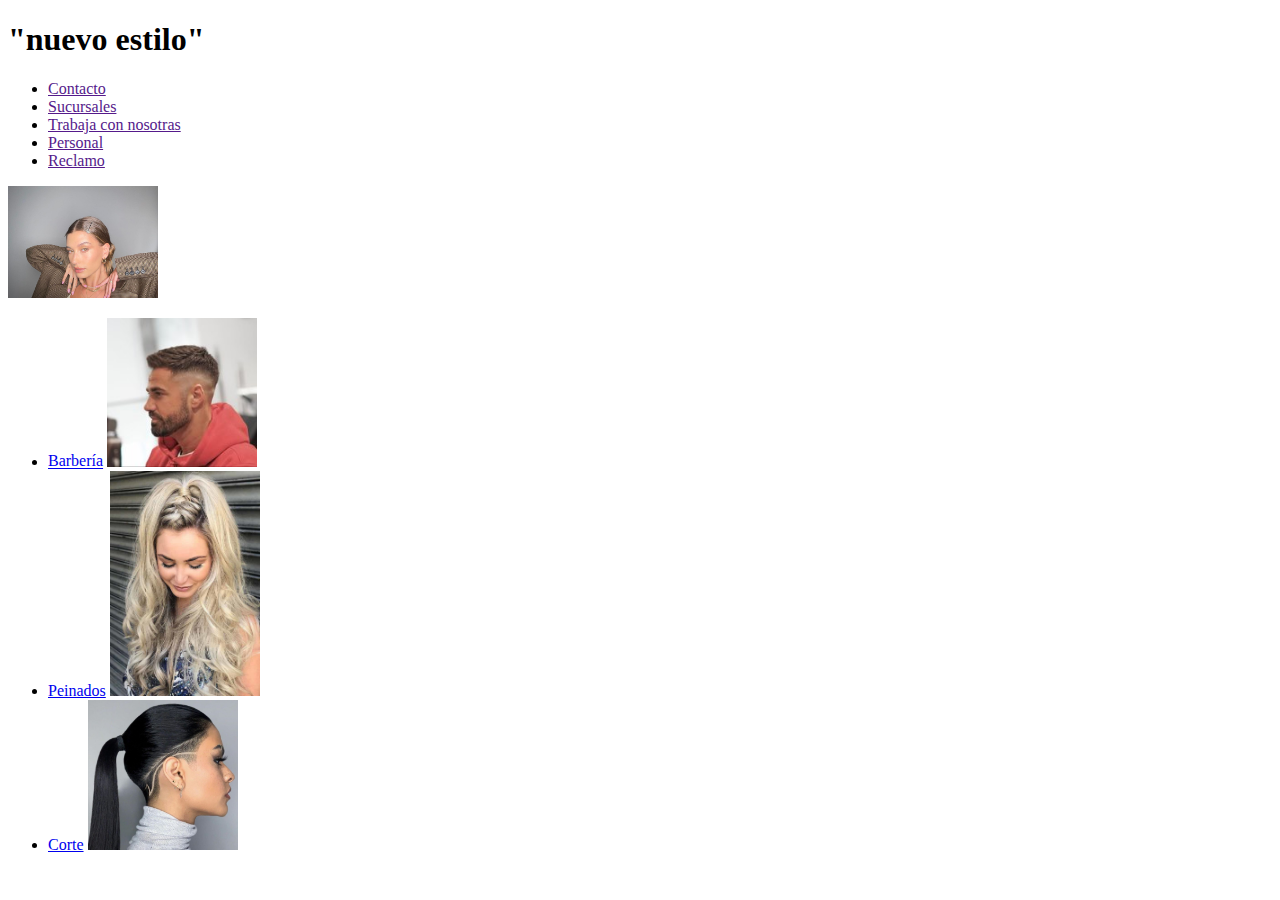
==== index.html @ f0ed3797 "Add files via upload" ====
<!DOCTYPE html>
<html lang="en">
<head>
    <meta charset="UTF-8">
    <meta http-equiv="X-UA-Compatible" content="IE=edge">
    <meta name="viewport" content="width=device-width, initial-scale=1.0">
    <title>Document</title>
</head>
<body>
    <header> 
        <nav>
            <h1>"nuevo estilo"</h1>
              <ul> 
                <li> <a href="">Contacto</a> </li>
                <li> <a href="">Sucursales</a> </li>
                <li> <a href="">Trabaja con nosotras</a> </li>
                <li> <a href="">Personal</a> </li>
                <li> <a href="">Reclamo</a> </li>
          
              </ul>
        </nav>
    </header>
    <div>
        <img width="150px"src="portada2.jpg" alt="" srcset="">
    </div>
    <section>
        <div>
            <a href="">
                <ul>
                    <li>
                      <a href="barberia.html"> Barbería</a> 
                      <img width="150px"src="cortehombre.jpeg" alt="" srcset="">
                    </li>   
                    <li>
                        <a href="peinados.html"> Peinados</a> 
                        <img width="150px"src="peinado.jpeg" alt="" srcset="">
                      </li> 
                      <li>
                        <a href="corte.html"> Corte</a> 
                        <img width="150px"src="cortemujer.jpeg" alt="" srcset="">
                      </li> 
                </ul>
            </a>
        </div>
    </section>       
</body>
</html>
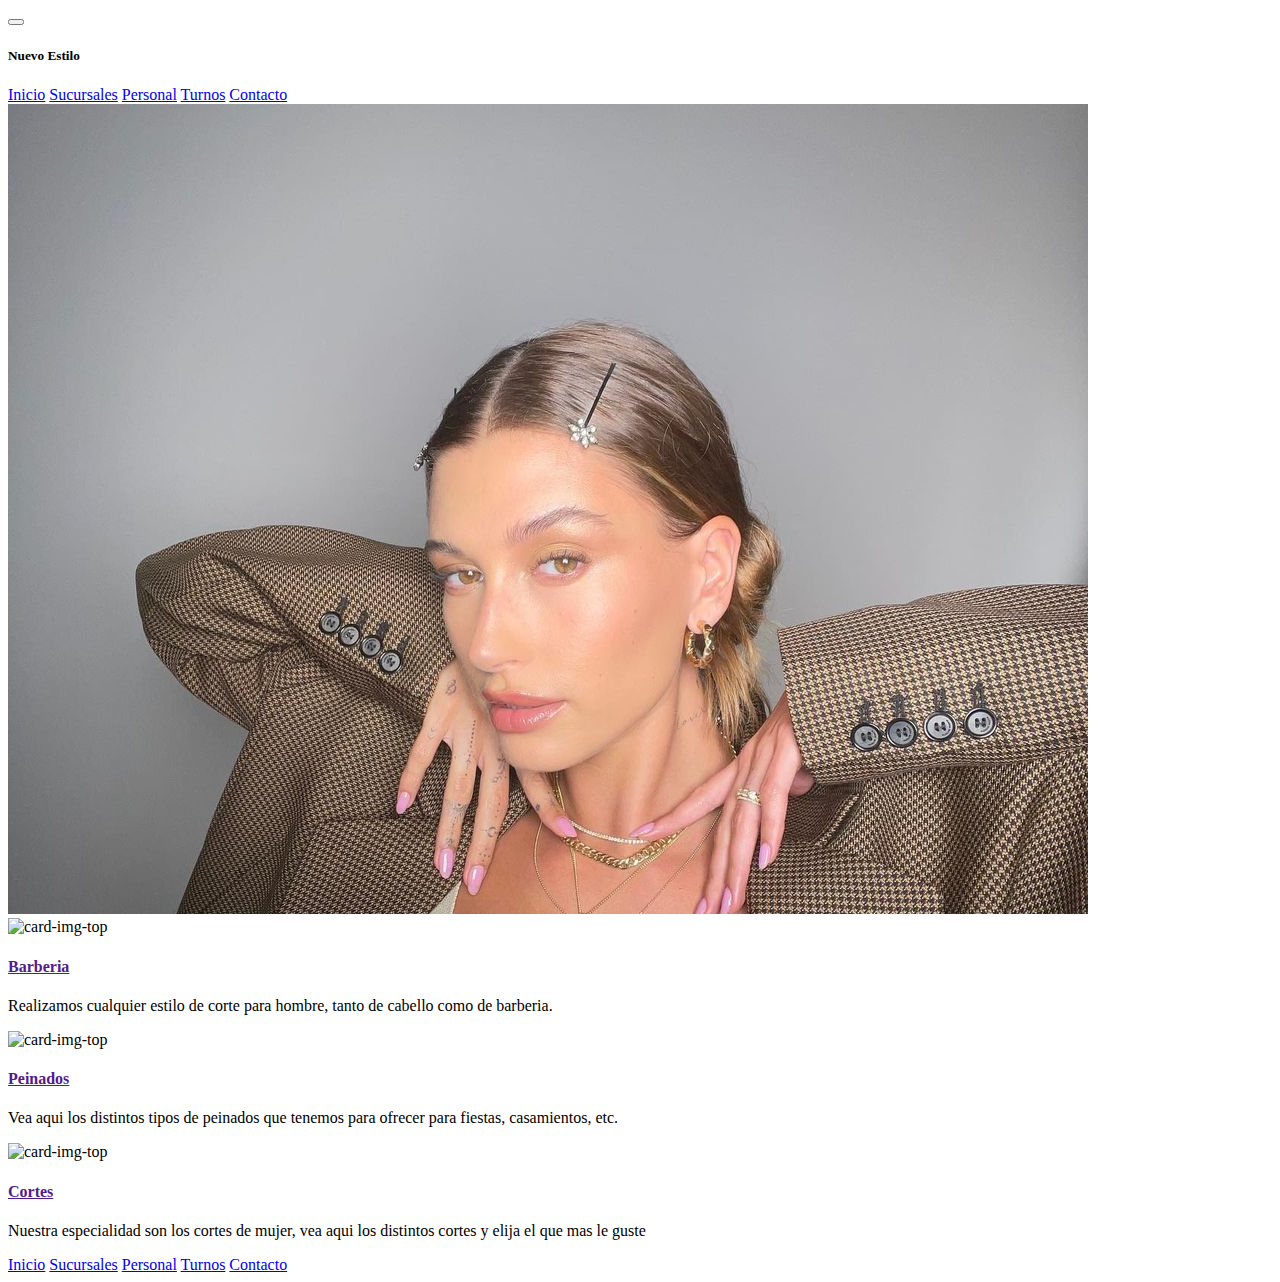
==== commit ce39c7d4: "Update index.html" ====
--- a/index.html
+++ b/index.html
@@ -5,43 +5,79 @@
     <meta http-equiv="X-UA-Compatible" content="IE=edge">
     <meta name="viewport" content="width=device-width, initial-scale=1.0">
     <title>Document</title>
+    <link href="https://cdn.jsdelivr.net/npm/bootstrap@5.2.1/dist/css/bootstrap.min.css" rel="stylesheet"
+    integrity="sha384-iYQeCzEYFbKjA/T2uDLTpkwGzCiq6soy8tYaI1GyVh/UjpbCx/TYkiZhlZB6+fzT" crossorigin="anonymous">
+  <link rel="stylesheet" href="style.css"> 
 </head>
 <body>
-    <header> 
-        <nav>
-            <h1>"nuevo estilo"</h1>
-              <ul> 
-                <li> <a href="">Contacto</a> </li>
-                <li> <a href="">Sucursales</a> </li>
-                <li> <a href="">Trabaja con nosotras</a> </li>
-                <li> <a href="">Personal</a> </li>
-                <li> <a href="">Reclamo</a> </li>
-          
-              </ul>
+    
+    <header>
+        <nav class="navbar navbar-expand-lg navbar-light bg-dark bg-gradient">
+          <div class="container-fluid">
+            <button class="navbar-toggler" type="button" data-bs-toggle="collapse" data-bs-target="#navbarNavAltMarkup"
+              aria-controls="navbarNavAltMarkup" aria-expanded="false" aria-label="Toggle navigation">
+              <span class="navbar-toggler-icon"></span>
+            </button>
+            <h5 class="text-light">Nuevo Estilo</h5>
+            <div class="collapse navbar-collapse justify-content-end" id="navbarNavAltMarkup">
+              <div class="navbar-nav">
+                <a class="nav-link active text-light" aria-current="page" href="#">Inicio</a>
+                <a class="nav-link text-light" href="sucursales.html">Sucursales</a>
+                <a class="nav-link text-light" href="personal.html">Personal</a>
+                <a class="nav-link text-light" href="turnos.html">Turnos</a>
+                <a class="nav-link text-light" href="contacto.html">Contacto</a>
+              </div>
+            </div>
+          </div>
         </nav>
-    </header>
-    <div>
-        <img width="150px"src="portada2.jpg" alt="" srcset="">
+      </header>
+    
+    
+    
+    <div id="portada">
+      <img src="./portada2.jpg" alt="">
+       
     </div>
-    <section>
-        <div>
-            <a href="">
-                <ul>
-                    <li>
-                      <a href="barberia.html"> Barbería</a> 
-                      <img width="150px"src="cortehombre.jpeg" alt="" srcset="">
-                    </li>   
-                    <li>
-                        <a href="peinados.html"> Peinados</a> 
-                        <img width="150px"src="peinado.jpeg" alt="" srcset="">
-                      </li> 
-                      <li>
-                        <a href="corte.html"> Corte</a> 
-                        <img width="150px"src="cortemujer.jpeg" alt="" srcset="">
-                      </li> 
-                </ul>
-            </a>
-        </div>
-    </section>       
+   
+    
+    <div id="cards">
+    <div class="card bg-dark">
+      <img src="barberia1.jpg" class="card-img-top" alt="card-img-top">
+      <div class="card-body">
+       <a href="" class="card-title text-light d-flex justify-content-center"><h4>Barberia</h4></a>
+        <p class="card-text text-light d-flex justify-content-center">Realizamos cualquier estilo de corte para hombre, tanto de cabello como de barberia.</p>
+
+      </div>
+    </div>
+    <div class="card bg-dark">
+      <img src="peinados1.jpg" class="card-img-top" alt="card-img-top">
+      <div class="card-body">
+        <a href="" class="card-title text-light d-flex justify-content-center"> <h4>Peinados</h4></a>
+        <p class="card-text text-light d-flex justify-content-center">Vea aqui los distintos tipos de peinados que tenemos para ofrecer para fiestas, casamientos, etc.</p>
+        
+      </div>
+    </div>
+    <div class="card bg-dark">
+      <img src="cortes1.jpg" class="card-img-top" alt="card-img-top">
+      <div class="card-body">
+        <a href="" class="card-title text-light d-flex justify-content-center"> <h4>Cortes</h4></a>
+        <p class="card-text text-light d-flex justify-content-center">Nuestra especialidad son los cortes de mujer, vea aqui los distintos cortes y elija el que mas le guste</p>
+      </div>
+    </div>
+  </div>
+    
+  
+
+  <footer class="d-flex mt-5">
+    <div class="container-fluid py-3 text-light shadow bg-dark bg-gradient">
+      <nav class="d-flex flex-column flex-md-row fw-bold text-center justify-content-around shadow-image">
+        <a class="text-light" href="index.html">Inicio</a>
+        <a class="text-light" href="sucursales.html">Sucursales</a>
+        <a class="text-light" href="personal.html">Personal</a>
+        <a class="text-light" href="turnos.html">Turnos</a>
+        <a class="text-light" href="contactos.html">Contacto</a>
+      </nav>
+    </div>
+  </footer>
 </body>
-</html>+</html>
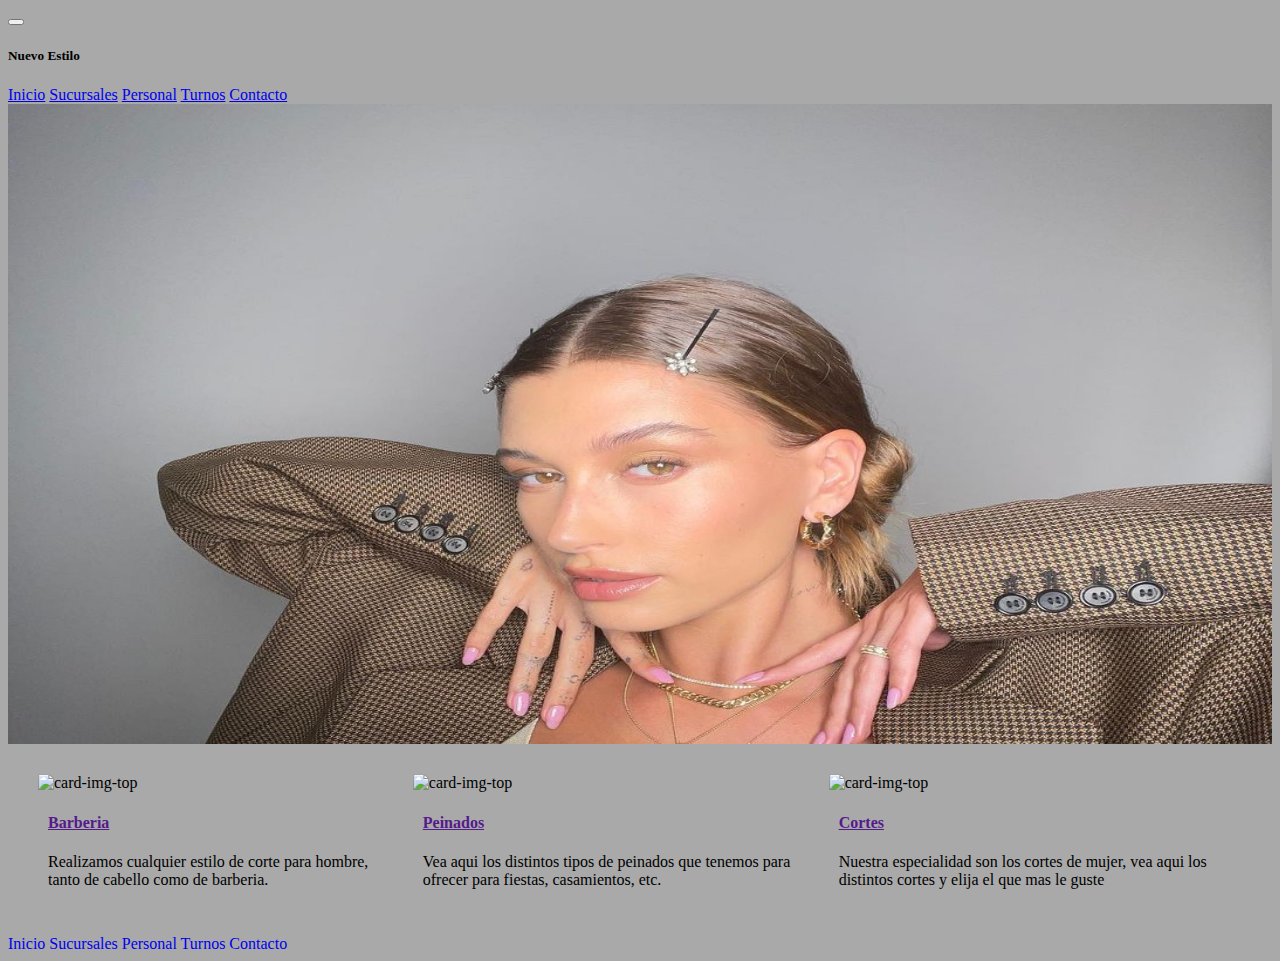
==== commit e21205ce: "Update index.html" ====
--- a/index.html
+++ b/index.html
@@ -75,7 +75,7 @@
         <a class="text-light" href="sucursales.html">Sucursales</a>
         <a class="text-light" href="personal.html">Personal</a>
         <a class="text-light" href="turnos.html">Turnos</a>
-        <a class="text-light" href="contactos.html">Contacto</a>
+        <a class="text-light" href="contacto.html">Contacto</a>
       </nav>
     </div>
   </footer>
--- a/style.css
+++ b/style.css
@@ -0,0 +1,39 @@
+body {
+    background-color: darkgray;
+}
+#nav {
+    display: flex;
+}
+#nav ul li{
+    display: flex;
+    justify-content: end;
+    text-align: end;
+    list-style: none;
+    margin: 15px;
+    padding: 10px;
+}
+#items {
+    display: flex;
+    justify-content: end;
+}
+
+#portada {
+    display: grid;
+}
+#portada img {
+    height: 40rem;
+    width: 100%;
+}
+
+#cards {
+    display: flex;
+    padding: 20px;
+}
+#cards div {
+    margin: 10px;
+}
+
+
+footer a{
+    text-decoration: none;
+}
